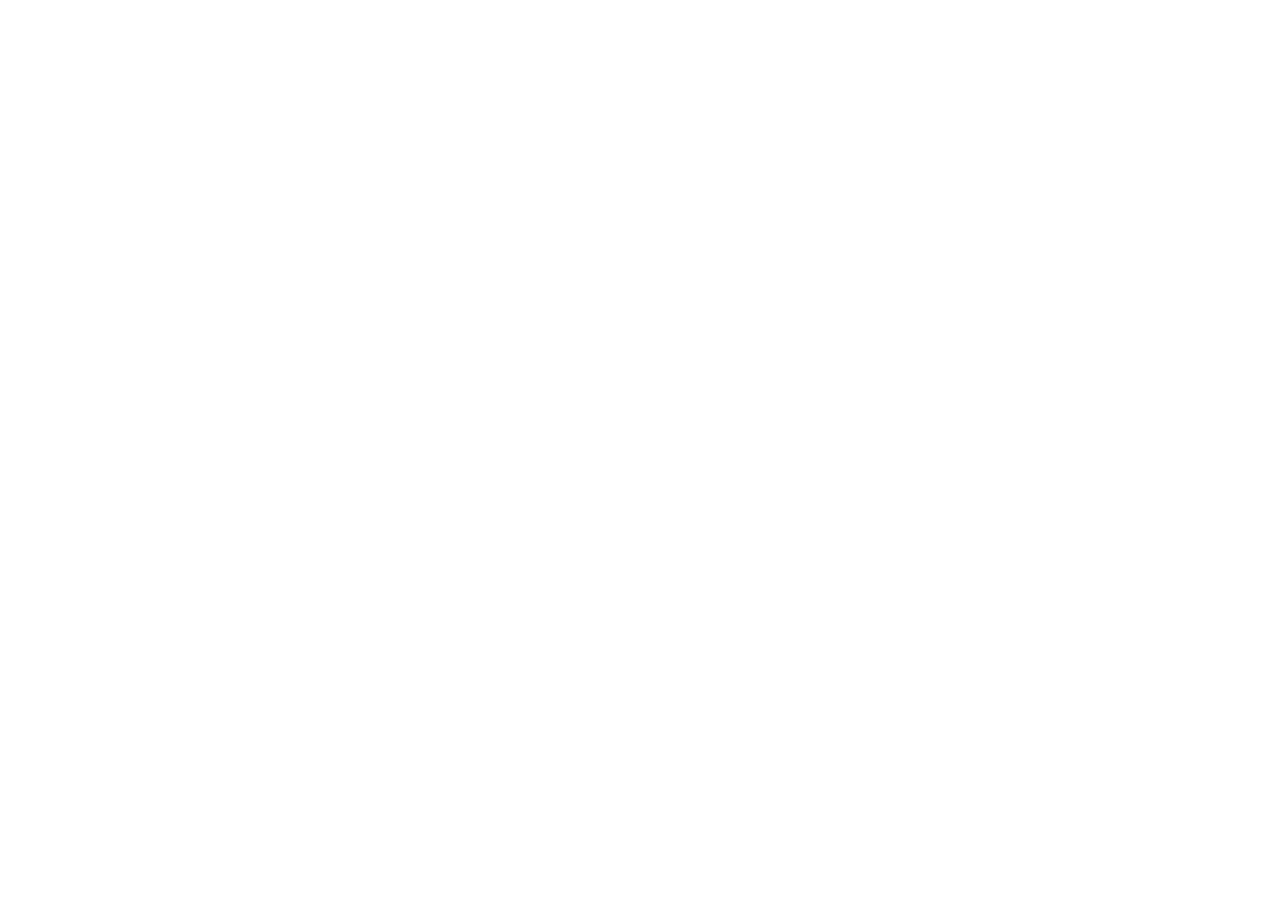
==== index.html @ 7681ece3 "update" ====
<!DOCTYPE html>
<html lang="en">
<head>
    <meta charset="UTF-8">
    <meta name="viewport" content="width=device-width, initial-scale=1.0">
    <title>Stipe Mihaljevic</title>
    <meta name="google-adsense-account" content="ca-pub-6258639524076951">
    <script async src="https://pagead2.googlesyndication.com/pagead/js/adsbygoogle.js?client=ca-pub-6258639524076951"
     crossorigin="anonymous"></script>
</head>
<body>
    <script async src="https://pagead2.googlesyndication.com/pagead/js/adsbygoogle.js?client=ca-pub-6258639524076951"
     crossorigin="anonymous"></script>
    <!-- display ad unit -->
    <ins class="adsbygoogle"
     style="display:block"
     data-ad-client="ca-pub-6258639524076951"
     data-ad-slot="4317280884"
     data-ad-format="auto"
     data-full-width-responsive="true"></ins>
    <script>
        (adsbygoogle = window.adsbygoogle || []).push({});
    </script>

    <script async src="https://pagead2.googlesyndication.com/pagead/js/adsbygoogle.js?client=ca-pub-6258639524076951"
    crossorigin="anonymous"></script>
    <ins class="adsbygoogle"
    style="display:block"
    data-ad-format="fluid"
    data-ad-layout-key="-gw-3+1f-3d+2z"
    data-ad-client="ca-pub-6258639524076951"
    data-ad-slot="5343390275"></ins>
    <script>
    (adsbygoogle = window.adsbygoogle || []).push({});
    </script>


</body>
</html>
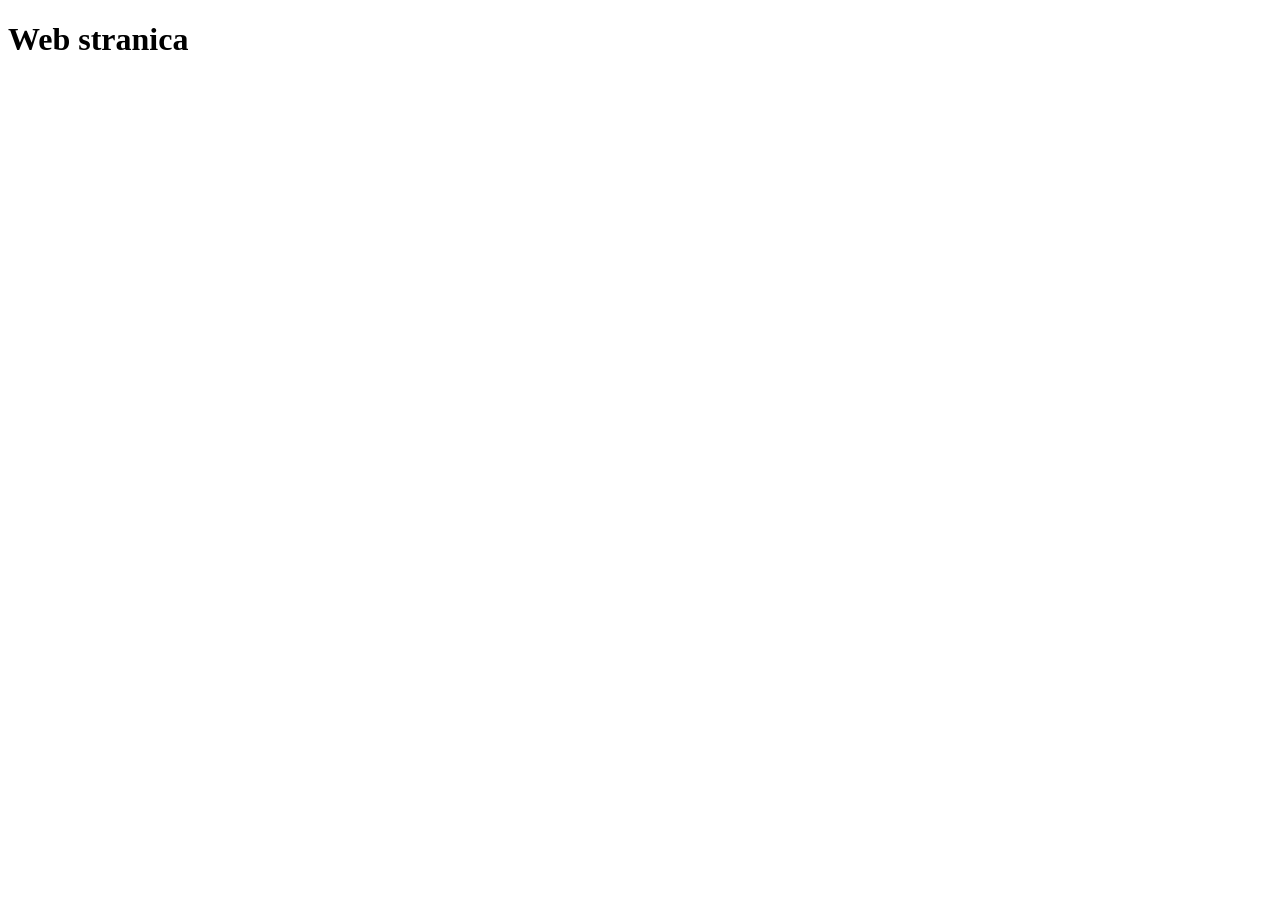
==== commit e7a08af8: "update" ====
--- a/index.html
+++ b/index.html
@@ -7,8 +7,23 @@
     <meta name="google-adsense-account" content="ca-pub-6258639524076951">
     <script async src="https://pagead2.googlesyndication.com/pagead/js/adsbygoogle.js?client=ca-pub-6258639524076951"
      crossorigin="anonymous"></script>
+     <script async custom-element="amp-auto-ads"
+        src="https://cdn.ampproject.org/v0/amp-auto-ads-0.1.js">
+    </script>
+    <script async src="https://pagead2.googlesyndication.com/pagead/js/adsbygoogle.js?client=ca-pub-6258639524076951"
+    crossorigin="anonymous"></script>
+<ins class="adsbygoogle"
+    style="display:block; text-align:center;"
+    data-ad-layout="in-article"
+    data-ad-format="fluid"
+    data-ad-client="ca-pub-6258639524076951"
+    data-ad-slot="2812627521"></ins>
+<script>
+    (adsbygoogle = window.adsbygoogle || []).push({});
+</script>
 </head>
 <body>
+    <h1>Web stranica</h1>
     <script async src="https://pagead2.googlesyndication.com/pagead/js/adsbygoogle.js?client=ca-pub-6258639524076951"
      crossorigin="anonymous"></script>
     <!-- display ad unit -->
@@ -34,6 +49,19 @@
     (adsbygoogle = window.adsbygoogle || []).push({});
     </script>
 
+    <amp-auto-ads type="adsense"
+    data-ad-client="ca-pub-6258639524076951">
+    </amp-auto-ads>
 
+    <script async src="https://pagead2.googlesyndication.com/pagead/js/adsbygoogle.js?client=ca-pub-6258639524076951"
+     crossorigin="anonymous"></script>
+<ins class="adsbygoogle"
+     style="display:block"
+     data-ad-format="autorelaxed"
+     data-ad-client="ca-pub-6258639524076951"
+     data-ad-slot="5685099221"></ins>
+<script>
+     (adsbygoogle = window.adsbygoogle || []).push({});
+</script>
 </body>
 </html>
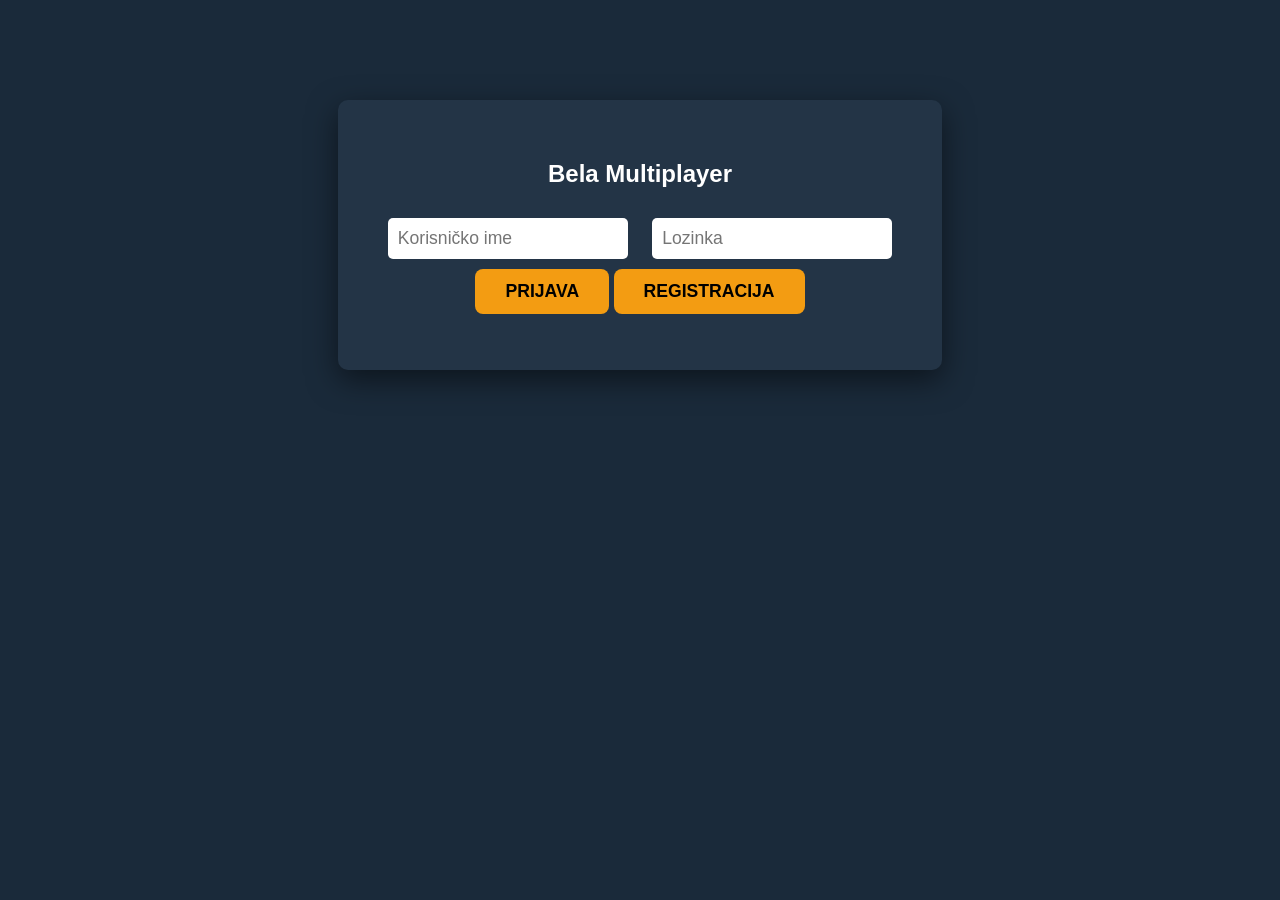
==== commit 6ef3508c: "Bela first commit" ====
--- a/index.html
+++ b/index.html
@@ -1,67 +1,105 @@
 <!DOCTYPE html>
-<html lang="en">
+<html lang="hr">
 <head>
     <meta charset="UTF-8">
     <meta name="viewport" content="width=device-width, initial-scale=1.0">
-    <title>Stipe Mihaljevic</title>
-    <meta name="google-adsense-account" content="ca-pub-6258639524076951">
-    <script async src="https://pagead2.googlesyndication.com/pagead/js/adsbygoogle.js?client=ca-pub-6258639524076951"
-     crossorigin="anonymous"></script>
-     <script async custom-element="amp-auto-ads"
-        src="https://cdn.ampproject.org/v0/amp-auto-ads-0.1.js">
-    </script>
-    <script async src="https://pagead2.googlesyndication.com/pagead/js/adsbygoogle.js?client=ca-pub-6258639524076951"
-    crossorigin="anonymous"></script>
-<ins class="adsbygoogle"
-    style="display:block; text-align:center;"
-    data-ad-layout="in-article"
-    data-ad-format="fluid"
-    data-ad-client="ca-pub-6258639524076951"
-    data-ad-slot="2812627521"></ins>
-<script>
-    (adsbygoogle = window.adsbygoogle || []).push({});
-</script>
+    <title>Bela - Pravi Stol (Multiplayer)</title>
+    <link rel="stylesheet" href="style.css">
 </head>
 <body>
-    <h1>Web stranica</h1>
-    <script async src="https://pagead2.googlesyndication.com/pagead/js/adsbygoogle.js?client=ca-pub-6258639524076951"
-     crossorigin="anonymous"></script>
-    <!-- display ad unit -->
-    <ins class="adsbygoogle"
-     style="display:block"
-     data-ad-client="ca-pub-6258639524076951"
-     data-ad-slot="4317280884"
-     data-ad-format="auto"
-     data-full-width-responsive="true"></ins>
-    <script>
-        (adsbygoogle = window.adsbygoogle || []).push({});
-    </script>
+    <div id="authSekcija">
+        <h2>Bela Multiplayer</h2>
+        <input type="text" id="usernameInput" placeholder="Korisničko ime">
+        <input type="password" id="passwordInput" placeholder="Lozinka">
+        <br>
+        <button class="sys-btn btn-yellow" id="loginBtn">PRIJAVA</button>
+        <button class="sys-btn btn-yellow" id="registerBtn">REGISTRACIJA</button>
+        <p id="authPoruka" style="color: #e74c3c; margin-top: 15px;"></p>
+    </div>
 
-    <script async src="https://pagead2.googlesyndication.com/pagead/js/adsbygoogle.js?client=ca-pub-6258639524076951"
-    crossorigin="anonymous"></script>
-    <ins class="adsbygoogle"
-    style="display:block"
-    data-ad-format="fluid"
-    data-ad-layout-key="-gw-3+1f-3d+2z"
-    data-ad-client="ca-pub-6258639524076951"
-    data-ad-slot="5343390275"></ins>
-    <script>
-    (adsbygoogle = window.adsbygoogle || []).push({});
-    </script>
+    <div id="lobbySekcija" style="display: none; text-align: center; margin-top: 100px;">
+        <h3>Dobrodošao, <span id="imePrijavljenog"></span>!</h3>
+        <div class="lobby-card">
+            <input type="text" id="sobaInput" placeholder="Ime sobe">
+            <div class="lobby-buttons">
+                <button class="sys-btn btn-yellow" id="kreirajSobuBtn">KREIRAJ SOBU</button>
+                <button class="sys-btn btn-blue" id="joinRoomBtn">PRIDRUŽI SE</button>
+            </div>
+        </div>
+        <br>
+        <button class="sys-btn btn-red" id="logoutBtn" style="margin-top: 30px;">ODJAVA</button>
+    </div>
 
-    <amp-auto-ads type="adsense"
-    data-ad-client="ca-pub-6258639524076951">
-    </amp-auto-ads>
+    <div id="pointsModal" class="modal">
+        <div class="modal-content">
+            <div class="modal-header">
+                <h2>Koliko poena za pobjedu?</h2>
+                <span class="close-btn" id="closeModalBtn">&times;</span>
+            </div>
+            <p style="color: #b0c4de;">Odaberi do koliko poena se igra ova partija.</p>
+            <div class="points-options">
+                <button class="point-btn" data-points="501">501</button>
+                <button class="point-btn" data-points="701">701</button>
+                <button class="point-btn" data-points="1001">1001</button>
+            </div>
+        </div>
+    </div>
 
-    <script async src="https://pagead2.googlesyndication.com/pagead/js/adsbygoogle.js?client=ca-pub-6258639524076951"
-     crossorigin="anonymous"></script>
-<ins class="adsbygoogle"
-     style="display:block"
-     data-ad-format="autorelaxed"
-     data-ad-client="ca-pub-6258639524076951"
-     data-ad-slot="5685099221"></ins>
-<script>
-     (adsbygoogle = window.adsbygoogle || []).push({});
-</script>
+    <div id="cekaonicaSekcija" style="display: none; margin-top: 50px; width: 600px;">
+        <div class="waiting-header">
+            <span style="font-size: 0.9rem; font-style: italic;">Ime sobe</span>
+            <h2><span id="cekaonicaImeSobe"></span> (<span id="cekaonicaPoeni">?</span>)</h2>
+            <p style="color: #2ecc71;">🌐 Javna igra</p>
+        </div>
+        
+        <div class="player-slots">
+            <div class="slot" id="slot-0">čeka se...</div>
+            <div class="slot" id="slot-1">čeka se...</div>
+            <div class="vs-divider">vs</div>
+            <div class="slot" id="slot-2">čeka se...</div>
+            <div class="slot" id="slot-3">čeka se...</div>
+        </div>
+        
+        <div class="room-controls">
+            <div class="private-toggle">
+                <span>Privatna igra</span>
+                <label class="switch">
+                    <input type="checkbox">
+                    <span class="slider round"></span>
+                </label>
+            </div>
+            <button class="sys-btn btn-green" id="startIgraBtn" disabled>Pokreni igru ▷</button>
+            <p id="gostPoruka" style="text-align: center; margin-top: 10px; font-style: italic; display: none;">Čeka se domaćin...</p>
+        </div>
+    </div>
+
+    <div id="igraSekcija" style="display: none; flex-direction: column; align-items: center;">
+        <div id="info-panel">Igra kreće! Soba: <span id="imeSobePrikaz"></span></div>
+
+        <div id="game-wrapper">
+            <div id="game-table">
+                <div id="north"><div class="player-label" id="label-sjever"></div></div>
+                <div id="west"><div class="player-label" id="label-zapad"></div></div>
+                
+                <div id="center-pile">
+                    </div>
+                
+                <div id="east"><div class="player-label" id="label-istok"></div></div>
+                
+                <div id="south">
+                    <div id="my-hand"></div>
+                    <div class="player-label active-player" id="label-jug" style="margin-top: 25px;">Vi: <span id="prikazIgraca"></span></div>
+                </div>
+            </div>
+
+            <div id="scoreboard">
+                <div class="score-header"><span>MI</span><span>VI</span></div>
+                <div class="score-body" id="score-history"></div>
+                <div class="score-footer"><span id="total-mi">0</span><span id="total-vi">0</span></div>
+            </div>
+        </div>
+    </div>
+
+    <script src="app.js"></script>
 </body>
 </html>
--- a/style.css
+++ b/style.css
@@ -0,0 +1,274 @@
+/* --- OSNOVNI STILOVI --- */
+body {
+    background-color: #1a2a3a;
+    display: flex;
+    flex-direction: column;
+    align-items: center;
+    height: 100vh;
+    margin: 0;
+    font-family: "Segoe UI", Tahoma, sans-serif;
+    color: white;
+    overflow: hidden;
+}
+
+#authSekcija {
+    background: #233446;
+    padding: 40px;
+    border-radius: 10px;
+    margin-top: 100px;
+    text-align: center;
+    box-shadow: 0 10px 30px rgba(0, 0, 0, 0.5);
+}
+
+#authSekcija input {
+    padding: 10px;
+    margin: 10px;
+    border-radius: 5px;
+    border: none;
+    font-size: 1.1rem;
+}
+
+/* --- NOVI LOBBY DIZAJN --- */
+.lobby-card {
+    background: #233446;
+    padding: 30px;
+    border-radius: 10px;
+    display: inline-block;
+    box-shadow: 0 10px 20px rgba(0,0,0,0.3);
+}
+
+.lobby-card input {
+    width: 90%;
+    padding: 12px;
+    font-size: 1.1rem;
+    border-radius: 5px;
+    border: none;
+    margin-bottom: 20px;
+    box-sizing: border-box;
+}
+
+.lobby-buttons {
+    display: flex;
+    gap: 10px;
+    justify-content: center;
+}
+
+.sys-btn {
+    padding: 12px 30px;
+    font-size: 1.1rem;
+    border: none;
+    border-radius: 8px;
+    cursor: pointer;
+    font-weight: bold;
+    text-transform: uppercase;
+}
+
+.sys-btn:hover {
+    filter: brightness(1.1);
+}
+
+.btn-yellow { background-color: #f39c12; color: black; }
+.btn-blue { background-color: #2980b9; color: white; }
+.btn-red { background-color: #e74c3c; color: white; }
+.btn-green { background-color: #58a773; color: white; width: 100%; font-size: 1.4rem; padding: 15px;}
+.btn-green:disabled { background-color: #3b5c46; color: #888; cursor: not-allowed; }
+
+/* --- MODAL ZA POENE --- */
+.modal {
+    display: none; position: fixed; z-index: 100; left: 0; top: 0; width: 100%; height: 100%;
+    background-color: rgba(0,0,0,0.6); align-items: center; justify-content: center;
+}
+.modal-content {
+    background-color: #1c3144; padding: 30px; border-radius: 15px; text-align: center; width: 450px;
+    box-shadow: 0 10px 30px rgba(0,0,0,0.5);
+}
+.modal-header { display: flex; justify-content: space-between; align-items: center; }
+.close-btn { font-size: 2rem; cursor: pointer; color: #aaa; margin-top: -10px;}
+.close-btn:hover { color: white; }
+.points-options { display: flex; justify-content: space-around; margin-top: 30px; }
+.point-btn {
+    background: transparent; border: none; color: white; font-size: 1.8rem; font-weight: bold;
+    cursor: pointer; transition: 0.2s;
+}
+.point-btn:hover { color: #f39c12; transform: scale(1.1); }
+
+/* --- ČEKAONICA / SLOTOVI --- */
+.waiting-header { text-align: left; margin-bottom: 20px; border-bottom: 1px solid #34495e; padding-bottom: 10px;}
+.waiting-header h2 { margin: 5px 0; }
+.player-slots { display: flex; flex-direction: column; gap: 15px; margin-bottom: 30px;}
+.slot {
+    background: #152230; padding: 20px; border-radius: 8px; font-size: 1.1rem;
+    border: 2px dashed #2c3e50; text-align: left; color: #888; display: flex; align-items: center;
+}
+.slot.filled {
+    border: 1px solid #3498db; color: white; background: #1f364d;
+}
+.vs-divider { text-align: center; font-weight: bold; color: #aaa; margin: -5px 0; }
+
+.room-controls { text-align: left; }
+.private-toggle { display: flex; justify-content: space-between; align-items: center; margin-bottom: 20px; font-weight: bold;}
+
+.switch { position: relative; display: inline-block; width: 50px; height: 26px; }
+.switch input { opacity: 0; width: 0; height: 0; }
+.slider { position: absolute; cursor: pointer; top: 0; left: 0; right: 0; bottom: 0; background-color: #2c3e50; transition: .4s; border-radius: 34px; }
+.slider:before { position: absolute; content: ""; height: 20px; width: 20px; left: 3px; bottom: 3px; background-color: white; transition: .4s; border-radius: 50%; }
+input:checked + .slider { background-color: #3498db; }
+input:checked + .slider:before { transform: translateX(24px); }
+
+/* --- STOLOVI I IGRA --- */
+#game-wrapper {
+    display: flex;
+    gap: 40px;
+    align-items: center;
+    margin-top: 30px;
+}
+#scoreboard {
+    background: #fdf6e3;
+    color: #333;
+    width: 220px;
+    height: 500px;
+    border-radius: 5px;
+    box-shadow: 5px 5px 15px rgba(0, 0, 0, 0.5);
+    display: flex;
+    flex-direction: column;
+    font-family: "Courier New", Courier, monospace;
+    position: relative;
+}
+#scoreboard::before {
+    content: "";
+    position: absolute;
+    left: 50%;
+    top: 0;
+    bottom: 0;
+    width: 2px;
+    background: #e74c3c;
+    opacity: 0.5;
+}
+.score-header, .score-footer {
+    display: flex;
+    justify-content: space-between;
+    padding: 10px 20px;
+    font-weight: bold;
+    font-size: 1.4rem;
+    z-index: 1;
+    background: #fdf6e3;
+}
+.score-header { border-bottom: 2px solid #333; border-radius: 5px 5px 0 0; }
+.score-footer { border-top: 2px solid #333; border-radius: 0 0 5px 5px; font-size: 1.5rem; }
+.score-body {
+    flex-grow: 1;
+    overflow-y: auto;
+    padding: 10px;
+    z-index: 1;
+}
+.score-row {
+    display: flex;
+    justify-content: space-between;
+    margin-bottom: 5px;
+    font-size: 1.2rem;
+}
+.score-row span { width: 50%; text-align: center; }
+
+#game-table {
+    position: relative;
+    width: 750px;
+    height: 520px;
+    background: radial-gradient(circle, #27ae60, #1e8449);
+    border: 15px solid #5d4037;
+    border-radius: 250px;
+    display: grid;
+    grid-template-columns: 150px 1fr 150px;
+    grid-template-rows: 100px 1fr 150px;
+    grid-template-areas: ". north ." "west center east" ". south .";
+    align-items: center;
+    justify-items: center;
+    box-shadow: 0 20px 50px rgba(0, 0, 0, 0.7);
+}
+.player-label {
+    background: rgba(0, 0, 0, 0.6);
+    padding: 5px 15px;
+    border-radius: 20px;
+    font-size: 0.9rem;
+    letter-spacing: 1px;
+    color: white;
+    text-align: center;
+}
+.active-player {
+    box-shadow: 0 0 15px #f1c40f;
+    border: 2px solid #f1c40f;
+    color: #f1c40f;
+    font-weight: bold;
+}
+#north { grid-area: north; }
+#south { grid-area: south; display: flex; flex-direction: column; align-items: center; }
+#west { grid-area: west; transform: rotate(90deg); }
+#east { grid-area: east; transform: rotate(-90deg); }
+#center-pile {
+    grid-area: center;
+    width: 220px;
+    height: 220px;
+    display: flex;
+    align-items: center;
+    justify-content: center;
+    position: relative;
+}
+
+/* --- KARTE --- */
+.card {
+    width: 65px;
+    height: 95px;
+    background: #fff;
+    border-radius: 6px;
+    color: #000;
+    display: flex;
+    flex-direction: column;
+    align-items: center;
+    justify-content: center;
+    font-weight: bold;
+    font-size: 1.4rem;
+    user-select: none;
+    border: 1px solid #222;
+    box-shadow: 2px 2px 6px rgba(0, 0, 0, 0.3);
+    position: absolute;
+    transition: transform 0.2s;
+}
+.card span:first-child {
+    font-size: 1.1rem;
+    position: absolute;
+    top: 5px;
+    left: 5px;
+}
+.card span:last-child { font-size: 2rem; }
+.red { color: #c0392b; }
+
+#my-hand {
+    display: flex;
+    gap: -20px;
+    margin-top: 15px;
+    height: 100px;
+    position: relative;
+    width: 300px;
+    justify-content: center;
+}
+#my-hand .card { position: relative; cursor: pointer; }
+#my-hand .card:hover {
+    transform: translateY(-20px);
+    z-index: 10;
+    border-color: #f1c40f;
+    box-shadow: 0 0 10px #f1c40f;
+}
+
+.played-card { transition: all 0.3s cubic-bezier(0.175, 0.885, 0.32, 1.275); z-index: 5; }
+.played-card.south { bottom: 10px; z-index: 4; }
+.played-card.north { top: 10px; z-index: 2; }
+.played-card.west { left: 10px; transform: rotate(90deg); z-index: 1; }
+.played-card.east { right: 10px; transform: rotate(-90deg); z-index: 3; }
+
+#info-panel {
+    text-align: center;
+    font-weight: bold;
+    font-size: 1.3rem;
+    color: #f1c40f;
+    margin-bottom: 10px;
+    height: 30px;
+}
